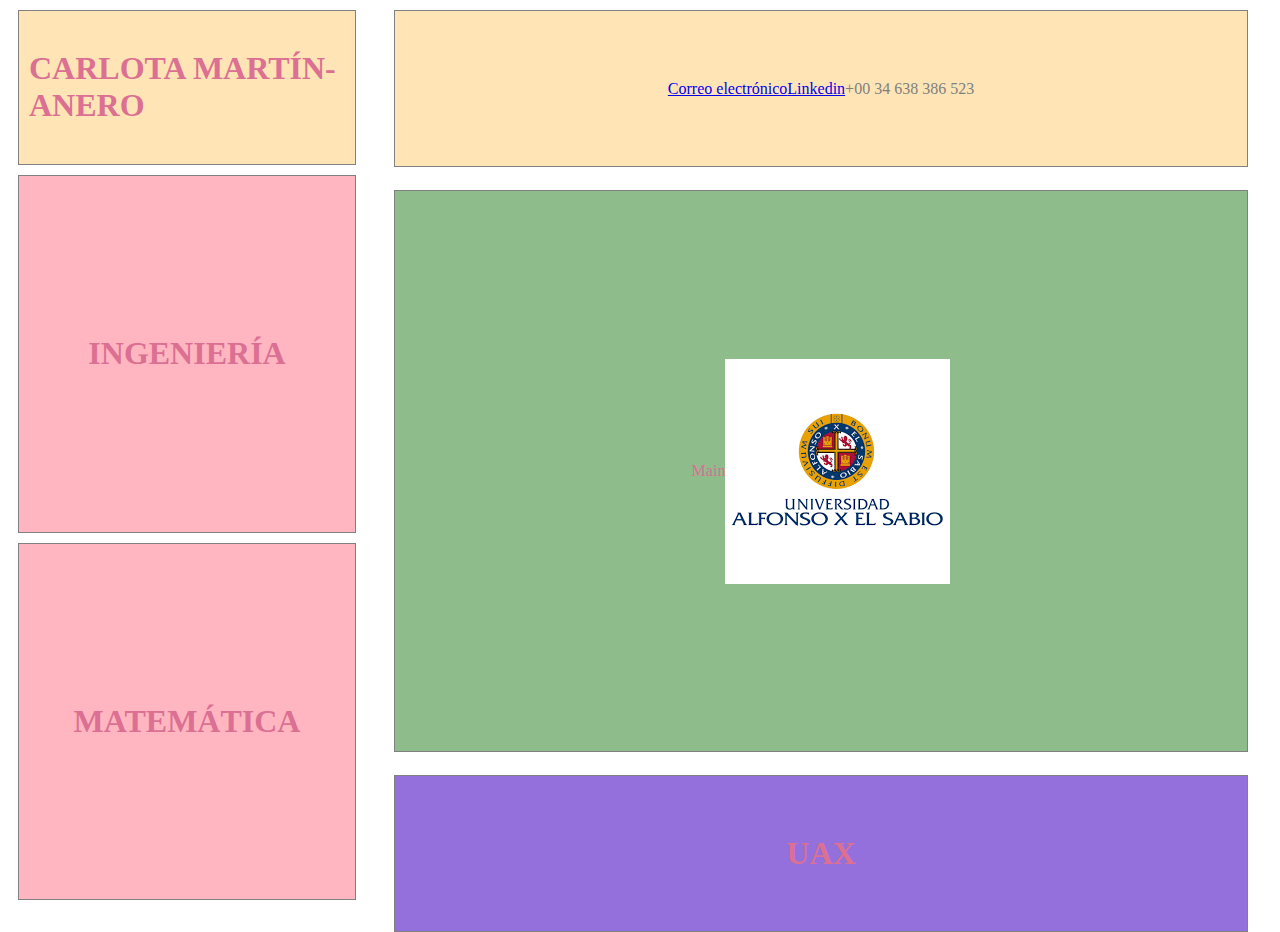
==== Ejercicio-/index.html @ f1ddd401 "Add files via upload" ====
<html>
	<head>
    		<link rel="stylesheet" href="style.css">
    		<title>Week 2 - Ejercicio 2</title>
	</head>
	<body>
		<div class= 'header1'> 
 			<h1> 
				CARLOTA MARTÍN-ANERO 
			</h1>
		</div>
		<div class= 'header2'> 
 			<div>
			<a href="mailto:carlotamartinanero@gmail.com">Correo electrónico</a>
			</div>
			<div>
			 <a href= "https://www.linkedin.com/in/carlota-martín-anero-mateos-/"> Linkedin </a> 
			</div>
			<p> 
				+00 34 638 386 523
			</p>
		</div>
		<div class= 'main'>
			<p> 
				Main
			</p>
			<img src="[data-uri]" alt="Logo de la UAX" title="UAX"/>
 		</div>
		<div class= 'footer'> 
			<h1>
				UAX  
			</h1>
		</div>
		<div class= 'sidebar'> 
			<h1>
				INGENIERÍA  
			</h1>
		</div>
		<div class= 'sidebar'> 
			<h1>
				MATEMÁTICA  
			</h1>
		</div>
	</body>
</html>
---- Ejercicio-/style.css ----
h1 {
	font-weight: bold;

}
div {
	align-items: center;
  	display: flex;
}

.header1 {
	postion: relative;
	background-color: #FFE4B5;
    	justify-content: center;
    	color: palevioletred;
    	border: 1px solid grey;
    	padding: 10px;
    	margin: 10px;
	width: 25%;
	height: 15%;

}

.header2 {
	position: absolute;
	left: 30%;
	top: 0%;
	background-color: #FFE4B5;
    	justify-content: center;
    	color: grey;
    	border: 1px solid grey;
    	padding: 10px;
    	margin: 10px;
	width: 65%;
	position: right;
	height: 15%;
}

.main {
	position: absolute;
	left: 30%;
	top: 20%;
	background-color: #8FBC8B; 
	justify-content: center;
    	color: palevioletred;
    	border: 1px solid grey;
    	padding: 10px;
    	margin: 10px;
	width: 65%;
	height: 60%;
}

.footer {
	position: absolute;
	left: 30%;
	top: 85%;
	background-color: #9370DB;
    	justify-content: center;
    	color: palevioletred;
    	border: 1px solid grey;
    	padding: 10px;
    	margin: 10px;
	width: 65%;
	height: 15%;
	


}

.sidebar {
    	justify-content: center;
    	color: palevioletred;
    	border: 1px solid grey;
    	padding: 10px;
    	margin: 10px;
	background-color: #FFB6C1;
	width: 25%;
	height: 38%;
}
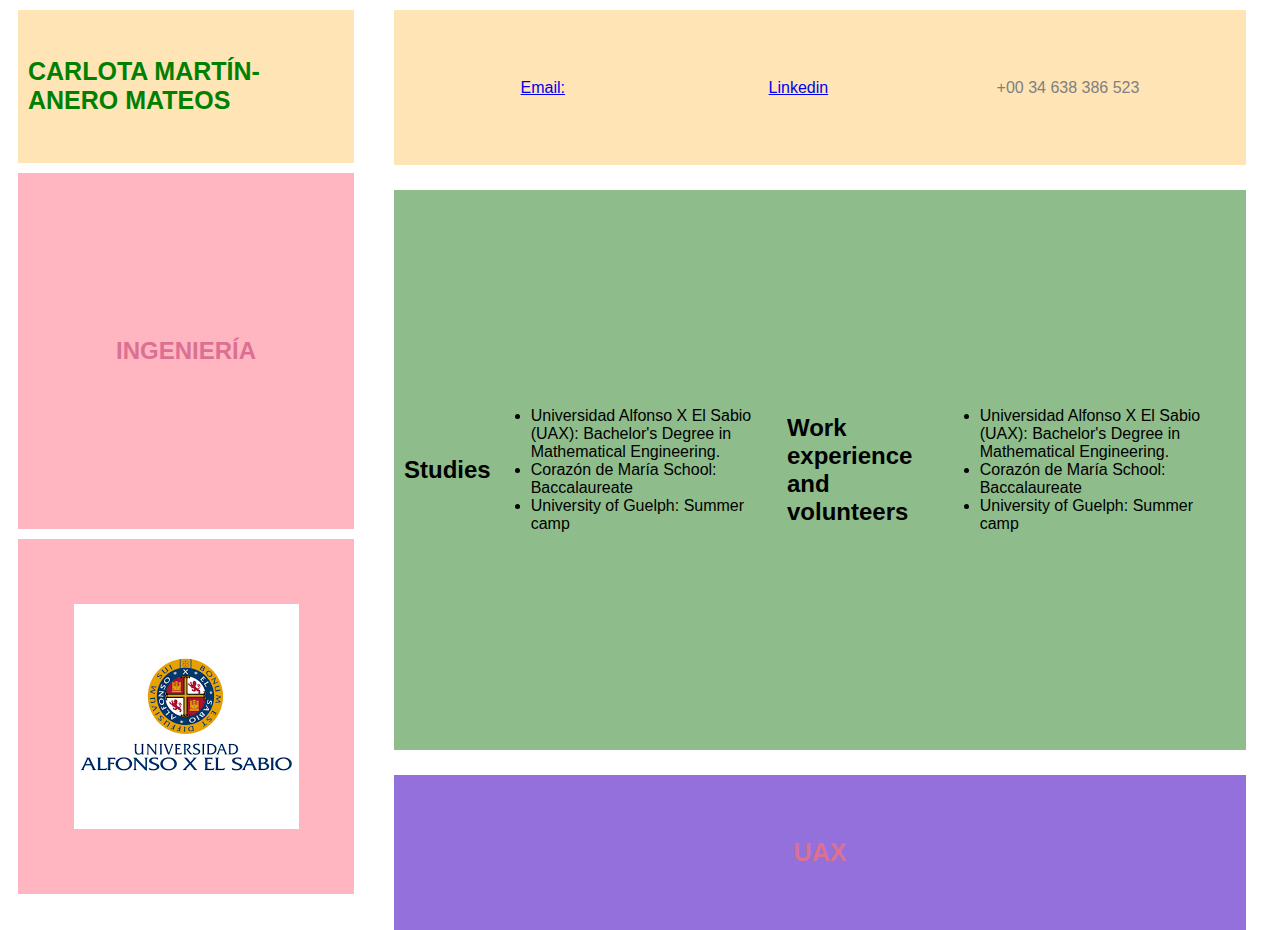
==== commit 0dc0e6df: "Add files via upload" ====
--- a/Ejercicio-/index.html
+++ b/Ejercicio-/index.html
@@ -1,17 +1,19 @@
 <html>
 	<head>
+
     		<link rel="stylesheet" href="style.css">
     		<title>Week 2 - Ejercicio 2</title>
+
 	</head>
 	<body>
 		<div class= 'header1'> 
  			<h1> 
-				CARLOTA MARTÍN-ANERO 
+				CARLOTA MARTÍN-ANERO MATEOS 
 			</h1>
 		</div>
 		<div class= 'header2'> 
  			<div>
-			<a href="mailto:carlotamartinanero@gmail.com">Correo electrónico</a>
+			<a href="mailto:carlotamartinanero@gmail.com"> Email: </a>
 			</div>
 			<div>
 			 <a href= "https://www.linkedin.com/in/carlota-martín-anero-mateos-/"> Linkedin </a> 
@@ -21,10 +23,27 @@
 			</p>
 		</div>
 		<div class= 'main'>
-			<p> 
-				Main
+			<h2> 
+				Studies
+			</h2>
+			<p>
+				<ul>
+					<li> Universidad Alfonso X El Sabio (UAX): Bachelor's Degree in Mathematical Engineering.  </li>
+					<li> Corazón de María School: Baccalaureate </li>
+					<li> University of Guelph: Summer camp</li>
+
+				</ul>
 			</p>
-			<img src="[data-uri]" alt="Logo de la UAX" title="UAX"/>
+			<h2>
+				Work experience and volunteers
+			</h2>
+				<ul>
+					<li> Universidad Alfonso X El Sabio (UAX): Bachelor's Degree in Mathematical Engineering.  </li>
+					<li> Corazón de María School: Baccalaureate </li>
+					<li> University of Guelph: Summer camp</li>
+
+				</ul>
+			
  		</div>
 		<div class= 'footer'> 
 			<h1>
@@ -32,14 +51,12 @@
 			</h1>
 		</div>
 		<div class= 'sidebar'> 
-			<h1>
+			<h2>
 				INGENIERÍA  
-			</h1>
+			</h2>
 		</div>
 		<div class= 'sidebar'> 
-			<h1>
-				MATEMÁTICA  
-			</h1>
+<img src="[data-uri]" alt="Logo de la UAX" title="UAX"/>
 		</div>
 	</body>
 </html>--- a/Ejercicio-/style.css
+++ b/Ejercicio-/style.css
@@ -1,19 +1,28 @@
+body {
+	font-family: Arial;
+}
 
 h1 {
 	font-weight: bold;
+	font-size: 25px;
+}
 
-}
 div {
+	postion: absolute;
+	background-color: #FFE4B5;
 	align-items: center;
   	display: flex;
+	padding: 10px;
+    	margin: 10px;
+	width: 25%;
+	height: 15%;
 }
 
 .header1 {
 	postion: relative;
 	background-color: #FFE4B5;
     	justify-content: center;
-    	color: palevioletred;
-    	border: 1px solid grey;
+    	color: green;
     	padding: 10px;
     	margin: 10px;
 	width: 25%;
@@ -28,7 +37,6 @@
 	background-color: #FFE4B5;
     	justify-content: center;
     	color: grey;
-    	border: 1px solid grey;
     	padding: 10px;
     	margin: 10px;
 	width: 65%;
@@ -41,9 +49,7 @@
 	left: 30%;
 	top: 20%;
 	background-color: #8FBC8B; 
-	justify-content: center;
-    	color: palevioletred;
-    	border: 1px solid grey;
+    	color: black;
     	padding: 10px;
     	margin: 10px;
 	width: 65%;
@@ -57,7 +63,6 @@
 	background-color: #9370DB;
     	justify-content: center;
     	color: palevioletred;
-    	border: 1px solid grey;
     	padding: 10px;
     	margin: 10px;
 	width: 65%;
@@ -70,7 +75,6 @@
 .sidebar {
     	justify-content: center;
     	color: palevioletred;
-    	border: 1px solid grey;
     	padding: 10px;
     	margin: 10px;
 	background-color: #FFB6C1;
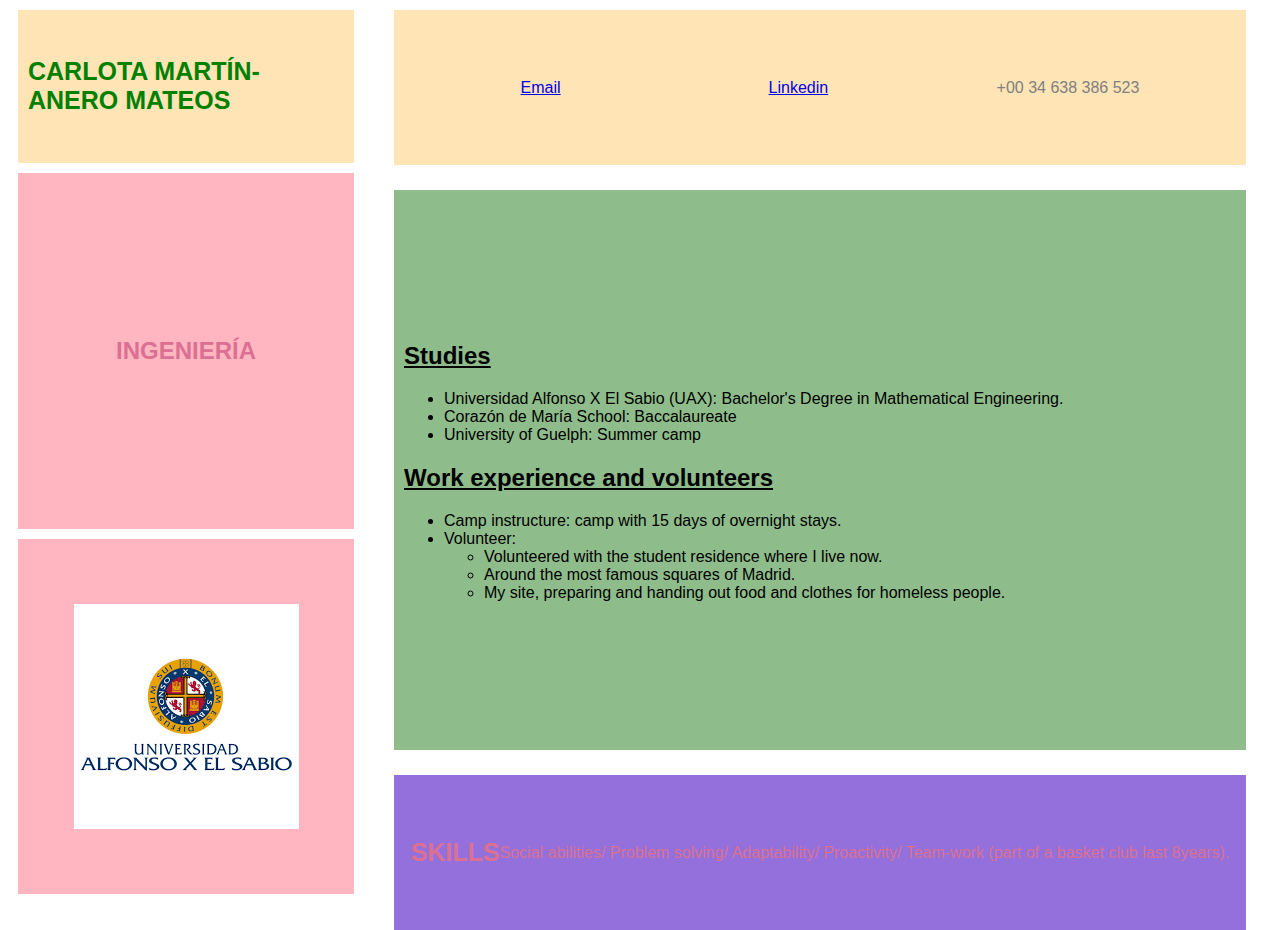
==== commit d7ace68d: "Add files via upload" ====
--- a/Ejercicio-/index.html
+++ b/Ejercicio-/index.html
@@ -13,7 +13,7 @@
 		</div>
 		<div class= 'header2'> 
  			<div>
-			<a href="mailto:carlotamartinanero@gmail.com"> Email: </a>
+			<a href="mailto:carlotamartinanero@gmail.com"> Email </a>
 			</div>
 			<div>
 			 <a href= "https://www.linkedin.com/in/carlota-martín-anero-mateos-/"> Linkedin </a> 
@@ -22,9 +22,11 @@
 				+00 34 638 386 523
 			</p>
 		</div>
+
 		<div class= 'main'>
+<section>
 			<h2> 
-				Studies
+				<span style="text-decoration:underline;" >Studies </span>
 			</h2>
 			<p>
 				<ul>
@@ -35,20 +37,30 @@
 				</ul>
 			</p>
 			<h2>
-				Work experience and volunteers
+				<span style="text-decoration:underline;" >Work experience and volunteers</span>
 			</h2>
 				<ul>
-					<li> Universidad Alfonso X El Sabio (UAX): Bachelor's Degree in Mathematical Engineering.  </li>
-					<li> Corazón de María School: Baccalaureate </li>
-					<li> University of Guelph: Summer camp</li>
+					<li> Camp instructure:  camp with 15 days of overnight stays. </li>
+					<li> Volunteer: 
+						<ul> 
+<li>Volunteered with the student residence where I live now. </li>
+<li>Around the most famous squares of Madrid.</li>
+<li>My site, preparing and handing out food and clothes for homeless people.</li>
+</ul>
+					
+					 </li>
 
 				</ul>
 			
  		</div>
+</section>
 		<div class= 'footer'> 
 			<h1>
-				UAX  
+				SKILLS  
 			</h1>
+			<p>
+			Social abilities/ Problem solving/ Adaptability/ Proactivity/ Team-work (part of a basket club 				last 8years).
+			</p>
 		</div>
 		<div class= 'sidebar'> 
 			<h2>
